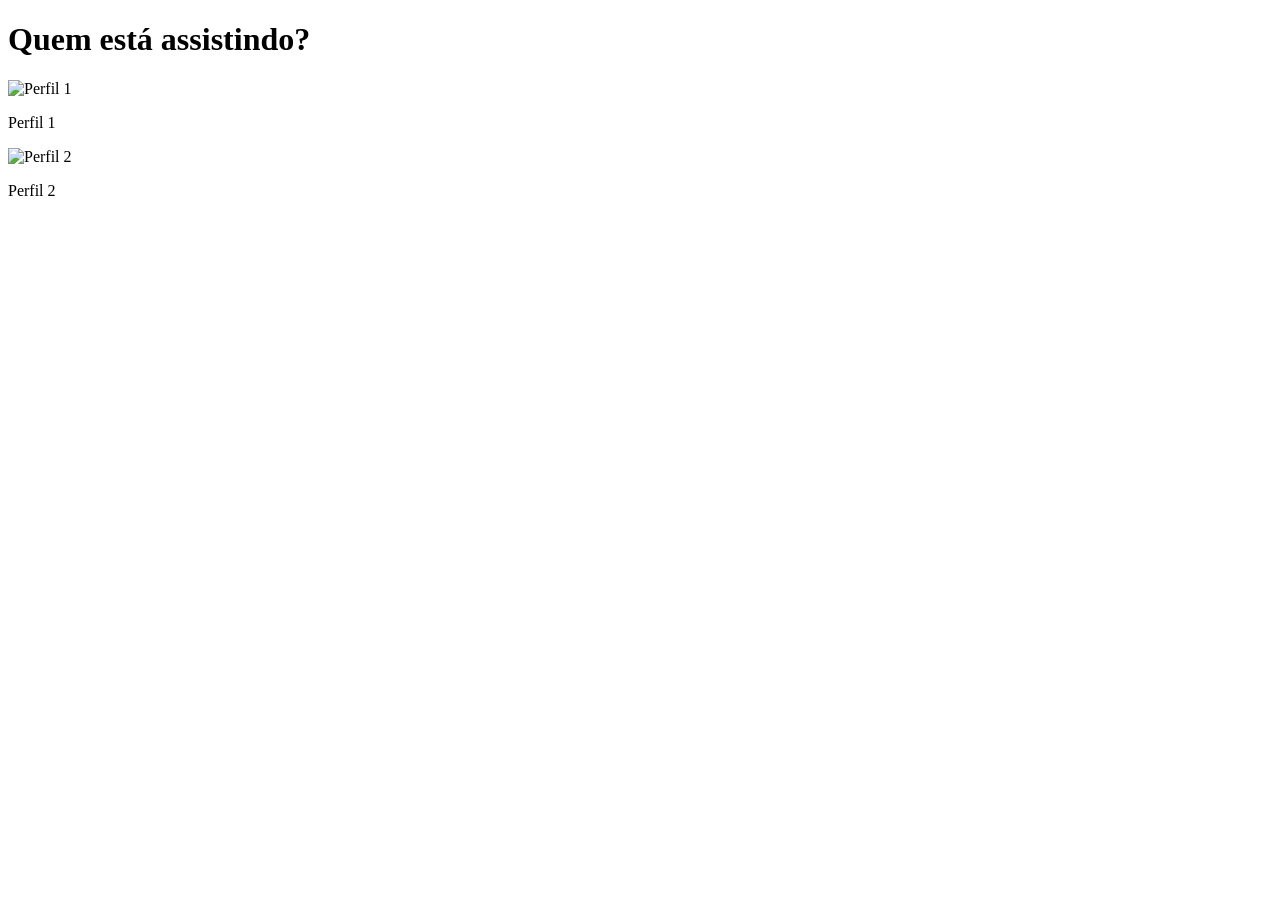
==== Netflix/index.html @ a2a0076b "Start Preparar o ambiente de desenvolvimento utilizando Live Server.  Criar a estrutura da página co" ====
<!DOCTYPE html>
<html lang="pt-br">
<head>
    <meta charset="UTF-8">
    <meta name="viewport" content="width=device-width, initial-scale=1.0">
    <title>Netflix</title>
</head>
<body>
    <main>
        <h1>Quem está assistindo?</h1>
        <div class="profiles">
            <div class="profile">
                <img src="/assets/image.png" alt="Perfil 1">
                <p>Perfil 1</p> 
            </div>
            <div class="profile">
                <img src="/assets/image copy.png" alt="Perfil 2">
                <p>Perfil 2</p> 
            </div>
        </div>

    </main>
</body>
</html>
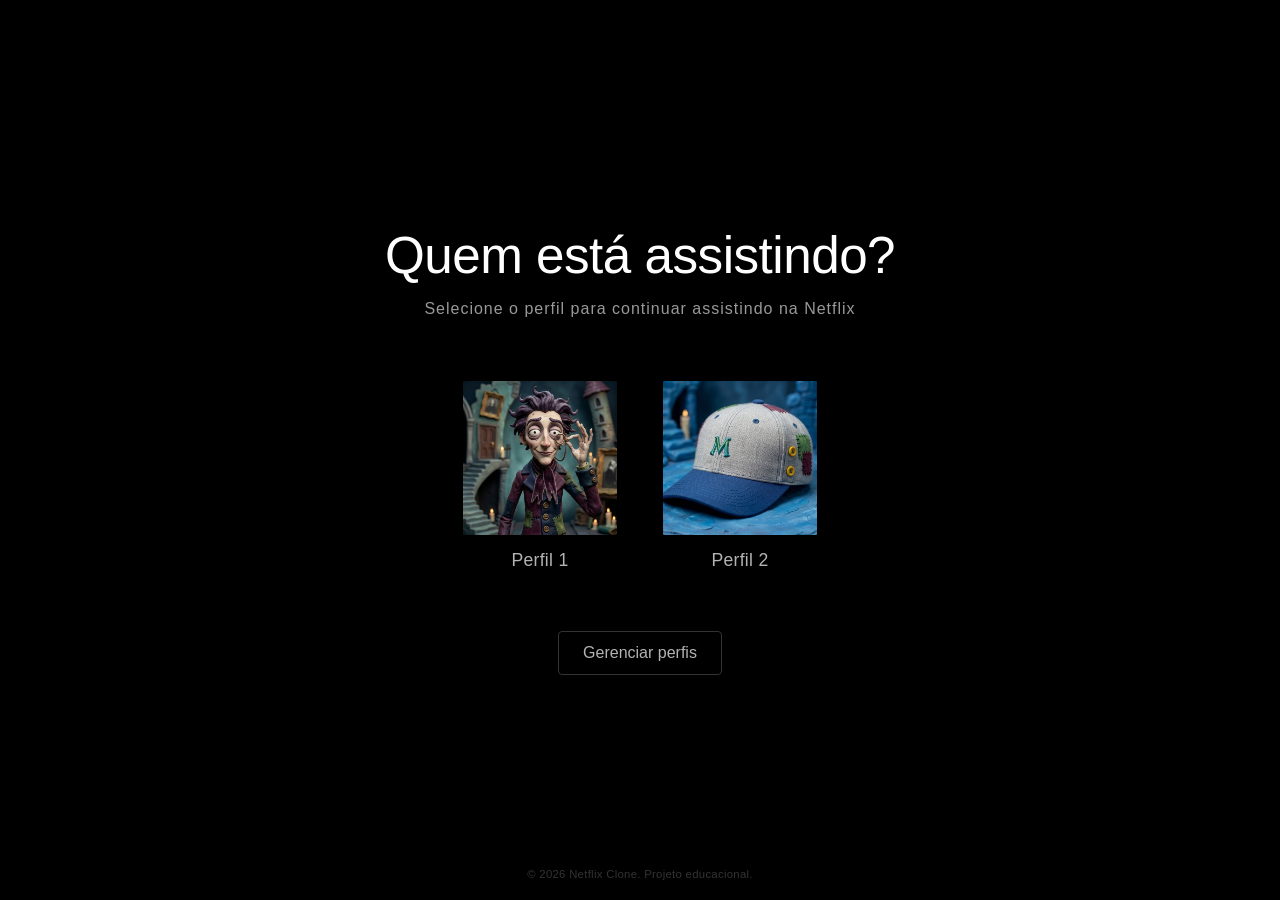
==== commit a71f7b85: "adicionando css" ====
--- a/Netflix/index.html
+++ b/Netflix/index.html
@@ -3,22 +3,55 @@
 <head>
     <meta charset="UTF-8">
     <meta name="viewport" content="width=device-width, initial-scale=1.0">
-    <title>Netflix</title>
+    <meta name="description" content="Netflix - Escolha seu perfil para começar a assistir seus filmes e séries favoritos">
+    <meta name="keywords" content="Netflix, streaming, filmes, séries, perfil">
+    <meta name="theme-color" content="#e50914">
+    
+    <title>Netflix - Seleção de Perfil</title>
+    <link rel="stylesheet" href="style.css">
 </head>
 <body>
-    <main>
-        <h1>Quem está assistindo?</h1>
-        <div class="profiles">
-            <div class="profile">
-                <img src="/assets/image.png" alt="Perfil 1">
-                <p>Perfil 1</p> 
-            </div>
-            <div class="profile">
-                <img src="/assets/image copy.png" alt="Perfil 2">
-                <p>Perfil 2</p> 
-            </div>
+    <a href="#main-content" class="skip-link">Ir para conteúdo principal</a>
+    
+    <main id="main-content">
+        <header role="banner">
+            <h1>Quem está assistindo?</h1>
+            <p>Selecione o perfil para continuar assistindo na Netflix</p>
+        </header>
+        
+        <section class="profiles" aria-label="Lista de perfis disponíveis" role="region">
+            <button class="profile" aria-label="Selecionar Perfil 1">
+                <figure>
+                    <img class="profile-image"
+                        src="/Netflix/assets/image.png" 
+                        alt="Um personagem masculino em estilo stop-motion, vestindo um casaco de retalhos e segurando um monóculo, posa em frente a um cenário gótico em miniatura iluminado por velas."
+                        loading="lazy"
+                        decoding="async">
+                    <figcaption>Perfil 1</figcaption>
+                </figure>
+            </button>
+            
+            <button class="profile" aria-label="Selecionar Perfil 2">
+                <figure>
+                    <img class="profile-image"
+                        src="/Netflix/assets/image copy.png" 
+                        alt="Imagem de um boné azul"
+                        loading="lazy"
+                        decoding="async">
+                    <figcaption>Perfil 2</figcaption>
+                </figure>
+            </button>
+        </section>
+        
+        <div class="profile-actions">
+            <button class="manage-profiles-btn" aria-label="Gerenciar perfis">
+                Gerenciar perfis
+            </button>
         </div>
-
     </main>
+    
+    <footer role="contentinfo">
+        <small>&copy; 2026 Netflix Clone. Projeto educacional.</small>
+    </footer>
 </body>
 </html>
--- a/Netflix/style.css
+++ b/Netflix/style.css
@@ -0,0 +1,361 @@
+/* ===================================
+   ESTILOS NETFLIX - RESET & VARIÁVEIS
+   =================================== */
+
+* {
+    margin: 0;
+    padding: 0;
+    box-sizing: border-box;
+}
+
+:root {
+    --netflix-red: #e50914;
+    --netflix-dark: #141414;
+    --netflix-black: #000000;
+    --netflix-gray: #333333;
+    --netflix-light-gray: #b3b3b3;
+    --netflix-white: #ffffff;
+    --transition: all 0.25s cubic-bezier(0.4, 0, 0.2, 1);
+    --shadow: 0 4px 20px rgba(0, 0, 0, 0.3);
+    --shadow-hover: 0 8px 40px rgba(0, 0, 0, 0.5);
+}
+
+/* ===================================
+   BODY & BACKGROUND
+   =================================== */
+
+body {
+    background: var(--netflix-black);
+    background-attachment: fixed;
+    font-family: 'Netflix Sans', 'Helvetica Neue', Helvetica, Arial, sans-serif;
+    color: var(--netflix-white);
+    min-height: 100vh;
+    display: flex;
+    align-items: center;
+    justify-content: center;
+    padding: 20px;
+    margin: 0;
+}
+
+/* ===================================
+   MAIN CONTAINER
+   =================================== */
+
+main {
+    width: 100%;
+    max-width: 1200px;
+    text-align: center;
+}
+
+/* ===================================
+   HEADER & TITLE
+   =================================== */
+
+header {
+    margin-bottom: 60px;
+    animation: fadeInDown 0.6s ease;
+}
+
+h1 {
+    font-size: 3.2rem;
+    font-weight: 400;
+    letter-spacing: -0.5px;
+    margin-bottom: 15px;
+    color: var(--netflix-white);
+    text-shadow: none;
+}
+
+header p {
+    font-size: 1.1rem;
+    color: var(--netflix-light-gray);
+    font-weight: 400;
+    letter-spacing: 0.3px;
+    margin-top: 8px;
+}
+
+/* ===================================
+   PROFILES SECTION
+   =================================== */
+
+.profiles {
+    display: flex;
+    flex-wrap: wrap;
+    justify-content: center;
+    gap: 40px;
+    max-width: 800px;
+    margin: 0 auto;
+    animation: fadeInUp 0.6s ease 0.1s backwards;
+}
+
+/* ===================================
+   INDIVIDUAL PROFILE CARD (BUTTON)
+   =================================== */
+
+.profile {
+    background: transparent;
+    border: none;
+    border-radius: 4px;
+    padding: 0;
+    cursor: pointer;
+    transition: var(--transition);
+    position: relative;
+    overflow: hidden;
+    display: flex;
+    flex-direction: column;
+    align-items: center;
+    gap: 15px;
+    max-width: 160px;
+    font-family: inherit;
+    font-size: 1rem;
+    outline: none;
+}
+
+/* Efeito de hover - destaque */
+.profile:hover {
+    transform: scale(1.05);
+}
+
+.profile:hover .profile-image {
+    border: 3px solid var(--netflix-white);
+    box-shadow: var(--shadow-hover);
+}
+
+/* Estado ativo/focus */
+.profile:focus {
+    outline: 2px solid var(--netflix-white);
+    outline-offset: 4px;
+}
+
+/* ===================================
+   PROFILE FIGURE
+   =================================== */
+
+.profile figure {
+    margin: 0;
+    width: 100%;
+    display: flex;
+    flex-direction: column;
+    align-items: center;
+    gap: 12px;
+}
+
+/* ===================================
+   PROFILE IMAGE
+   =================================== */
+
+.profile-image {
+    width: 100%;
+    max-width: 160px;
+    height: 160px;
+    object-fit: cover;
+    border-radius: 4px;
+    transition: var(--transition);
+    border: 3px solid transparent;
+    box-shadow: var(--shadow);
+    display: block;
+}
+
+/* ===================================
+   PROFILE NAME (FIGCAPTION)
+   =================================== */
+
+.profile figcaption {
+    font-size: 1.1rem;
+    font-weight: 400;
+    letter-spacing: 0.3px;
+    transition: var(--transition);
+    color: var(--netflix-light-gray);
+    text-align: center;
+    width: 100%;
+    max-width: 160px;
+}
+
+.profile:hover figcaption {
+    color: var(--netflix-white);
+}
+
+/* ===================================
+   ANIMAÇÕES
+   =================================== */
+
+@keyframes fadeInDown {
+    from {
+        opacity: 0;
+        transform: translateY(-20px);
+    }
+    to {
+        opacity: 1;
+        transform: translateY(0);
+    }
+}
+
+@keyframes fadeInUp {
+    from {
+        opacity: 0;
+        transform: translateY(20px);
+    }
+    to {
+        opacity: 1;
+        transform: translateY(0);
+    }
+}
+
+@keyframes pulse {
+    0%, 100% {
+        box-shadow: 0 0 0 0 rgba(229, 9, 20, 0.7);
+    }
+    50% {
+        box-shadow: 0 0 0 15px rgba(229, 9, 20, 0);
+    }
+}
+
+/* ===================================
+   SKIP LINK - ACESSIBILIDADE
+   =================================== */
+
+.skip-link {
+    position: absolute;
+    top: -40px;
+    left: 0;
+    background: var(--netflix-red);
+    color: white;
+    padding: 8px;
+    text-decoration: none;
+    z-index: 100;
+}
+
+.skip-link:focus {
+    top: 0;
+}
+
+/* ===================================
+   FOOTER
+   =================================== */
+
+footer {
+    position: fixed;
+    bottom: 20px;
+    left: 50%;
+    transform: translateX(-50%);
+    color: var(--netflix-gray);
+    font-size: 0.85rem;
+    text-align: center;
+}
+
+footer small {
+    display: block;
+    letter-spacing: 0.3px;
+}
+
+/* ===================================
+   HEADER DESCRIPTION
+   =================================== */
+
+header p {
+    font-size: 1rem;
+    color: #999;
+    font-weight: 300;
+    letter-spacing: 1px;
+    margin-top: 10px;
+}
+
+/* ===================================
+   PROFILE ACTIONS
+   =================================== */
+
+.profile-actions {
+    margin-top: 60px;
+    text-align: center;
+}
+
+.manage-profiles-btn {
+    background: transparent;
+    border: 1px solid var(--netflix-gray);
+    color: var(--netflix-light-gray);
+    padding: 12px 24px;
+    border-radius: 4px;
+    font-size: 1rem;
+    font-weight: 400;
+    cursor: pointer;
+    transition: var(--transition);
+    font-family: inherit;
+    outline: none;
+}
+
+.manage-profiles-btn:hover {
+    border-color: var(--netflix-white);
+    color: var(--netflix-white);
+}
+
+.manage-profiles-btn:focus {
+    outline: 2px solid var(--netflix-white);
+    outline-offset: 2px;
+}
+
+@media (max-width: 768px) {
+    h1 {
+        font-size: 2.5rem;
+    }
+
+    header {
+        margin-bottom: 40px;
+    }
+
+    .profiles {
+        gap: 30px;
+    }
+
+    .profile img {
+        max-width: 120px;
+        height: 120px;
+    }
+
+    .profile figcaption {
+        font-size: 1rem;
+    }
+
+    .profile-actions {
+        margin-top: 40px;
+    }
+}
+
+@media (max-width: 480px) {
+    body {
+        padding: 20px 10px;
+    }
+
+    h1 {
+        font-size: 2rem;
+        margin-bottom: 10px;
+    }
+
+    header {
+        margin-bottom: 30px;
+    }
+
+    .profiles {
+        gap: 20px;
+    }
+
+    .profile {
+        max-width: 120px;
+    }
+
+    .profile img {
+        max-width: 100px;
+        height: 100px;
+    }
+
+    .profile figcaption {
+        font-size: 0.9rem;
+    }
+
+    .profile-actions {
+        margin-top: 30px;
+    }
+
+    .manage-profiles-btn {
+        padding: 10px 20px;
+        font-size: 0.9rem;
+    }
+}
